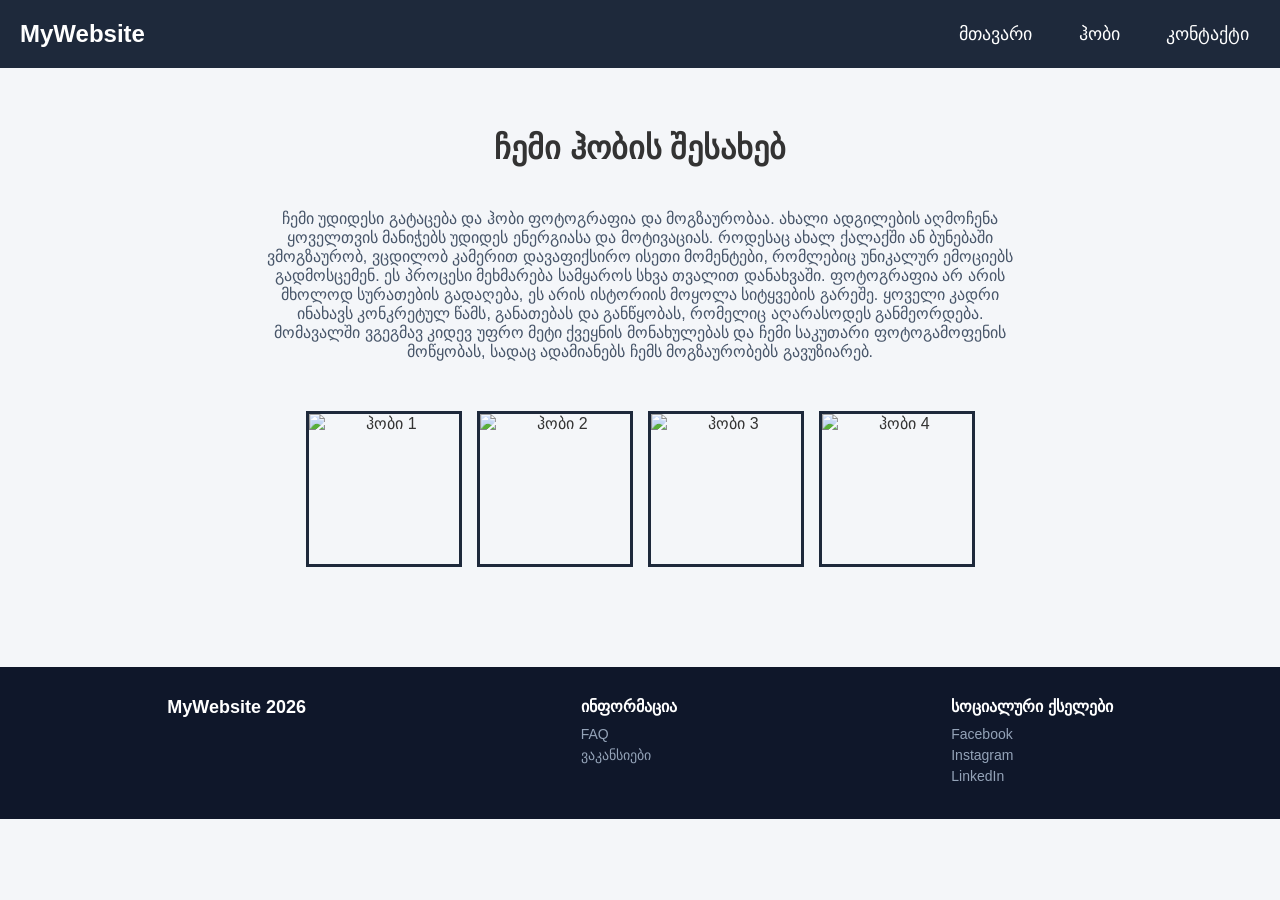
==== homework12/hobby.html @ 3afe5421 "did 8th 9th 10th 11th and 12th homework" ====
<!DOCTYPE html>
<html lang="ka">
<head>
    <meta charset="UTF-8">
    <meta name="viewport" content="width=device-width, initial-scale=1.0">
    <title>ჩემი ჰობი</title>
    <link rel="stylesheet" href="style.css">
</head>
<body>

    <header>
        <div class="logo">MyWebsite</div>
        <nav>
            <a href="index.html">მთავარი</a>
            <a href="hobby.html">ჰობი</a>
            <a href="contact.html">კონტაქტი</a>
        </nav>
    </header>

    <main class="hobby-main">
        <h1>ჩემი ჰობის შესახებ</h1>
        <p class="hobby-text">
            ჩემი უდიდესი გატაცება და ჰობი ფოტოგრაფია და მოგზაურობაა. ახალი ადგილების აღმოჩენა ყოველთვის მანიჭებს უდიდეს ენერგიასა და მოტივაციას. როდესაც ახალ ქალაქში ან ბუნებაში ვმოგზაურობ, ვცდილობ კამერით დავაფიქსირო ისეთი მომენტები, რომლებიც უნიკალურ ემოციებს გადმოსცემენ. ეს პროცესი მეხმარება სამყაროს სხვა თვალით დანახვაში. ფოტოგრაფია არ არის მხოლოდ სურათების გადაღება, ეს არის ისტორიის მოყოლა სიტყვების გარეშე. ყოველი კადრი ინახავს კონკრეტულ წამს, განათებას და განწყობას, რომელიც აღარასოდეს განმეორდება. მომავალში ვგეგმავ კიდევ უფრო მეტი ქვეყნის მონახულებას და ჩემი საკუთარი ფოტოგამოფენის მოწყობას, სადაც ადამიანებს ჩემს მოგზაურობებს გავუზიარებ.
        </p>

        <div class="hobby-gallery">
            <img src="https://picsum.photos/200/200?random=3" alt="ჰობი 1">
            <img src="https://picsum.photos/200/200?random=4" alt="ჰობი 2">
            <img src="https://picsum.photos/200/200?random=5" alt="ჰობი 3">
            <img src="https://picsum.photos/200/200?random=6" alt="ჰობი 4">
        </div>
    </main>

    <footer>
        <div class="footer-logo">MyWebsite 2026</div>
        <div class="footer-links">
            <h6>ინფორმაცია</h6>
            <a href="#">FAQ</a>
            <a href="#">ვაკანსიები</a>
        </div>
        <div class="footer-socials">
            <h6>სოციალური ქსელები</h6>
            <a href="#">Facebook</a>
            <a href="#">Instagram</a>
            <a href="#">LinkedIn</a>
        </div>
    </footer>

</body>
</html>
---- homework12/style.css ----
body {
    font-family: 'Segoe UI', Tahoma, Geneva, Verdana, sans-serif;
    margin: 0;
    padding: 0;
    background-color: #f4f6f9;
    color: #333;
}

header {
    background-color: #1e293b;
    color: #ffffff;
    padding: 20px;
    display: flex;
    justify-content: space-between;
    align-items: center;
}

.logo {
    font-size: 24px;
    font-weight: bold;
}

nav a {
    color: #ffffff;
    font-size: 18px;
    margin-left: 20px;
    text-decoration: none;
    padding: 5px 10px;
    border: 1px solid transparent;
}

nav a:hover {
    color: #38bdf8;
    border: 1px solid #38bdf8;
}

main {
    padding: 40px 20px;
}

.gallery-section {
    display: flex;
    justify-content: center;
    gap: 40px;
    margin-bottom: 50px;
}

.card {
    background-color: #ffffff;
    width: 300px;
    border: 1px solid #e2e8f0;
    padding: 15px;
    text-align: center;
}

.card img {
    width: 100%;
    height: 200px;
}

.animation-section {
    text-align: center;
    margin: 40px 0;
}

.animated-box {
    width: 100px;
    height: 100px;
    background-color: #3b82f6;
    margin: 20px auto;
    animation: pulse 2s infinite ease-in-out;
}

@keyframes pulse {
    0% {
        transform: scale(1);
        background-color: #3b82f6;
    }
    50% {
        transform: scale(1.2);
        background-color: #ec4899;
    }
    100% {
        transform: scale(1);
        background-color: #3b82f6;
    }
}

.hobby-main {
    max-width: 800px;
    margin: 0 auto;
    text-align: center;
}

.hobby-text {
    font-size: 16px;
    color: #475569;
    padding: 20px;
}

.hobby-gallery {
    display: flex;
    justify-content: center;
    gap: 15px;
    margin-top: 30px;
}

.hobby-gallery img {
    width: 150px;
    height: 150px;
    border: 3px solid #1e293b;
}

.contact-container {
    display: flex;
    justify-content: center;
    gap: 50px;
    max-width: 900px;
    margin: 0 auto;
}

.contact-info, .contact-form-space {
    background-color: #ffffff;
    width: 400px;
    padding: 30px;
    border: 1px solid #e2e8f0;
}

.input-simulation {
    border: 1px solid #cbd5e1;
    color: #94a3b8;
    padding: 10px;
    margin-bottom: 15px;
    background-color: #f8fafc;
    font-size: 14px;
}

.submit-btn {
    display: inline-block;
    background-color: #1e293b;
    color: white;
    padding: 10px 20px;
    text-decoration: none;
    font-size: 16px;
}

.submit-btn:hover {
    background-color: #38bdf8;
}

footer {
    background-color: #0f172a;
    color: #94a3b8;
    padding: 30px;
    display: flex;
    justify-content: space-around;
    align-items: flex-start;
    margin-top: 60px;
}

footer h6 {
    color: #ffffff;
    font-size: 16px;
    margin: 0 0 10px 0;
}

footer a {
    color: #94a3b8;
    text-decoration: none;
    display: block;
    margin-bottom: 5px;
    font-size: 14px;
}

footer a:hover {
    color: #ffffff;
}

.footer-logo {
    font-size: 18px;
    color: #ffffff;
    font-weight: bold;
}
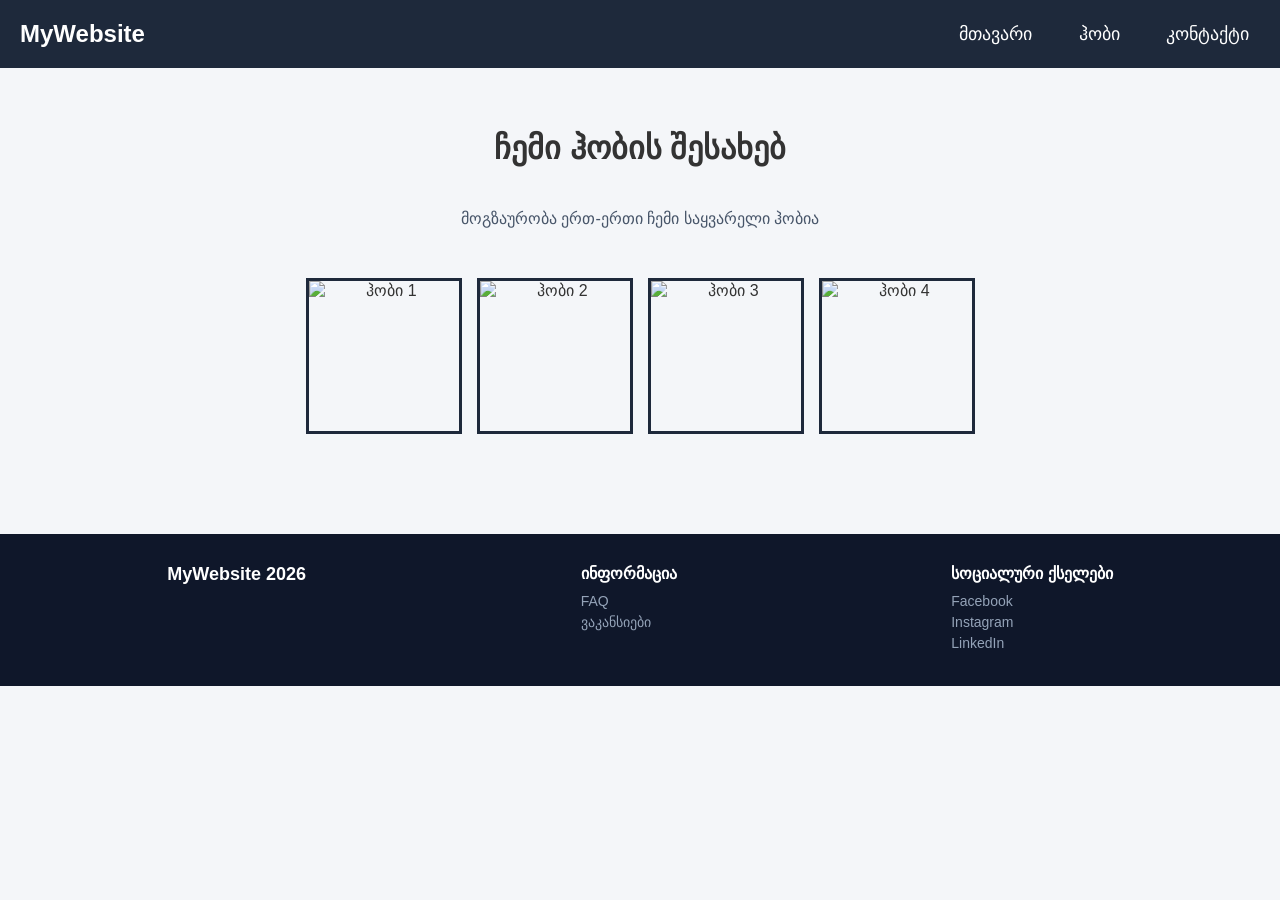
==== commit 1310baca: "ცოტა რაღაც შევცვალე" ====
--- a/homework12/hobby.html
+++ b/homework12/hobby.html
@@ -20,7 +20,7 @@
     <main class="hobby-main">
         <h1>ჩემი ჰობის შესახებ</h1>
         <p class="hobby-text">
-            ჩემი უდიდესი გატაცება და ჰობი ფოტოგრაფია და მოგზაურობაა. ახალი ადგილების აღმოჩენა ყოველთვის მანიჭებს უდიდეს ენერგიასა და მოტივაციას. როდესაც ახალ ქალაქში ან ბუნებაში ვმოგზაურობ, ვცდილობ კამერით დავაფიქსირო ისეთი მომენტები, რომლებიც უნიკალურ ემოციებს გადმოსცემენ. ეს პროცესი მეხმარება სამყაროს სხვა თვალით დანახვაში. ფოტოგრაფია არ არის მხოლოდ სურათების გადაღება, ეს არის ისტორიის მოყოლა სიტყვების გარეშე. ყოველი კადრი ინახავს კონკრეტულ წამს, განათებას და განწყობას, რომელიც აღარასოდეს განმეორდება. მომავალში ვგეგმავ კიდევ უფრო მეტი ქვეყნის მონახულებას და ჩემი საკუთარი ფოტოგამოფენის მოწყობას, სადაც ადამიანებს ჩემს მოგზაურობებს გავუზიარებ.
+         მოგზაურობა ერთ-ერთი ჩემი საყვარელი ჰობია
         </p>
 
         <div class="hobby-gallery">
